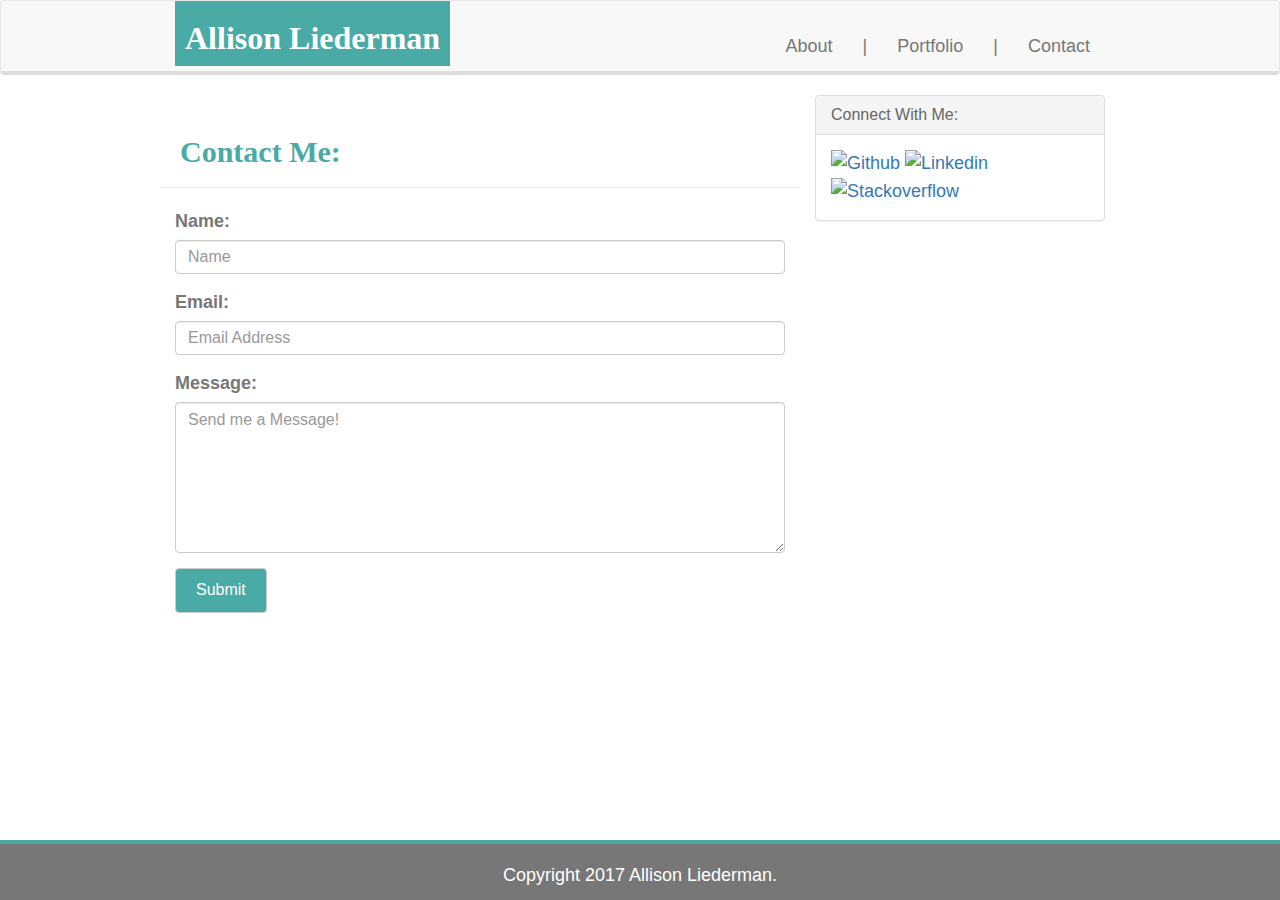
==== contact.html @ 306e308c "Fixed broken links" ====
<!DOCTYPE html>
<html lang="en-us">

<head>
    <meta charset="utf-8">
    <meta http-equiv="X-UA-Compatible" content="IE=edge">
    <meta name="viewport" content="width=device-width, initial-scale=1">
    <link rel="stylesheet" href="assets/css/reset.css">
    <title>Allison Liederman's Bio</title>
    <!-- Latest compiled and minified CSS -->
    <link rel="stylesheet" href="https://maxcdn.bootstrapcdn.com/bootstrap/3.3.7/css/bootstrap.min.css" integrity="sha384-BVYiiSIFeK1dGmJRAkycuHAHRg32OmUcww7on3RYdg4Va+PmSTsz/K68vbdEjh4u" crossorigin="anonymous">

    <link rel="stylesheet" href="assets/css/style.css">

</head>

<body>
    <nav class="navbar navbar-default">
        <div class="container">
            <!-- Brand and toggle get grouped for better mobile display -->
            <div class="navbar-header">
                <button type="button" class="navbar-toggle collapsed" data-toggle="collapse" data-target="#bs-example-navbar-collapse-1" aria-expanded="false">
        <span class="sr-only">Toggle navigation</span>
        <span class="icon-bar"></span>
        <span class="icon-bar"></span>
        <span class="icon-bar"></span>
      </button>
                <h1>Allison Liederman</h1>
            </div>

            <!-- Collect the nav links, forms, and other content for toggling -->
            <div class="collapse navbar-collapse" id="bs-example-navbar-collapse-1">
                <ul class="nav navbar-nav navbar-right">
                    <li><a href="index.html">About</a></li>
                    <li><a href="#">|</a></li>
                    <li><a href="portfolio.html">Portfolio</a></li>
                    <li><a href="#">|</a></li>
                    <li><a href="contact.html">Contact</a></li>
                </ul>
            </div>
            <!-- /.navbar-collapse -->
        </div>
        <!-- /.container-fluid -->
    </nav>

    <div class="container">
        <div class="row">
            <div class="col-md-8">
                <div class="row">
                    <div class="page-header">
                        <h2>Contact Me:</h2>
                    </div>
                </div>
                <div class="row">
                    <div class="col-md-12">
                        <form>
                            <div class="form-group">
                                <label for="exampleInputName1">Name:</label>
                                <input type="text" class="form-control" id="exampleInputName1" placeholder="Name">
                            </div>
                            <div class="form-group">
                                <label for="exampleInputEmail1">Email:</label>
                                <input type="text" class="form-control" id="exampleInputEmail1" placeholder="Email Address">
                            </div>
                            <div class="form-group">
                                <label>Message:</label>
                                <textarea class="form-control" rows="6" placeholder="Send me a Message!"></textarea>
                            </div>
                            <button type="submit" class="btn btn-default">Submit</button>
                        </form>

                    </div>
                </div>
            </div>
            <div class="col-md-4">
                <div class="panel panel-default">
                    <div class="panel-heading">
                        <h3 class="panel-title">Connect With Me:</h3>
                    </div>
                    <div class="panel-body">
                        <a href="https://www.github.com/NosillaMarie">
                        <img alt="Github" id="github" src="assets/images/1496293614_github.svg">
                        </a>                        
                        <a href="https://www.linkedin.com/in/allison-liederman-0b66a660/">
                        <img id="linkedin" src="assets/images/1496293590_square-linkedin.svg" alt="Linkedin">
                        </a>
                        <a href="https://stackoverflow.com/users/7989129/nosilla">
                        <img id="stackoverflow" src="assets/images/1496293664_stackoverflow.svg" alt="Stackoverflow">
                        </a>
                    </div>
                </div>
            </div>
        </div>
    </div>
    <footer class="footer">
        <div class="container">
            <p class="text-muted">Copyright 2017 Allison Liederman.</p>
        </div>
    </footer>
</body>
</html>
---- assets/css/style.css ----
* {
    font-family: Helvetica;
}

html {
    position: relative;
    min-height: 100%;
}

body {
    font-size: 18px;
    line-height: 1.5;
    background-image: url("../../assets/images/light_grey_@2X.jpg");
    color: #777777;
    margin-bottom: 60px;
}


/*Navbar Styling*/

.navbar-right {
    padding-top: 20px;
}

.navbar {
    border-bottom: 4px solid #dddddd;
}

.navbar-header {
    background: #4aaaa5;
    padding-left: 10px;
    padding-right: 10px;
    animation-name: example;
    animation-duration: 4s;
}

.navbar-default .navbar-brand {
    background: #4aaaa5;
    color: white;
    font-family: 'Georgia', Times, Times New Roman, serif;
    font-size: 35px;
    font-weight: 700;
    height: 80px;
    padding-top: 40px;
}

.navbar-default .navbar-nav>li>a:hover {
    color: #4aaaa5;
}

h1 {
    font-family: 'Georgia', Times, Times New Roman, serif;
    font-weight: 700;
    color: white;
    padding: 0;
    font-size: 32px;
}


/*End Navbar Styling*/


/*Body Content styling*/

h2 {
    font-family: 'Georgia', Times, Times New Roman, serif;
    font-weight: 700;
    color: #4aaaa5;
    padding-left: 20px;
}

div.col-md-8 {
    background: #ffffff;
    margin-bottom: 30px;
}


/*center image on resize*/

img {
    margin-left: auto;
    margin-right: auto;
}


/*Connect With me panel styling*/

.panel-title {
    color: #666666;
}

.col-md-4 {
    margin-bottom: 30px;
}

#github {
    clear: both;
    width: 50px;
    height: 50px;
}

#linkedin {
    width: 50px;
    height: 50px;
}

#stackoverflow {
    width: 50px;
    height: 50px;
}


/*End Body Content styling*/


/*Styling for contact page*/

.btn-default {
    background: #4aaaa5;
    padding: 10px 20px 10px 20px;
    color: white;
    font-size: 16px;
    margin-bottom: 20px;
}

input::placeholder {
    font-size: 16px;
}

.form-control {
    font-size: 16px;
}


/*End Styling for contact page*/


/*Sticky Footer*/

.footer {
    position: absolute;
    bottom: 0;
    width: 100%;
    height: 60px;
    background: #777777;
    border-top: 4px solid #4aaaa5;
    animation-name: example;
    animation-duration: 4s;
}

.container {
    width: auto;
    max-width: 960px;
    padding: 0 15px;
}

.text-muted {
    color: white;
    text-align: center;
    padding-top: 18px;
}


/*End Sticky Footer*/

@keyframes example {
    from {
        background-color: #4aaaa5;
    }
    to {
        background-color: #bf5b94;
    }
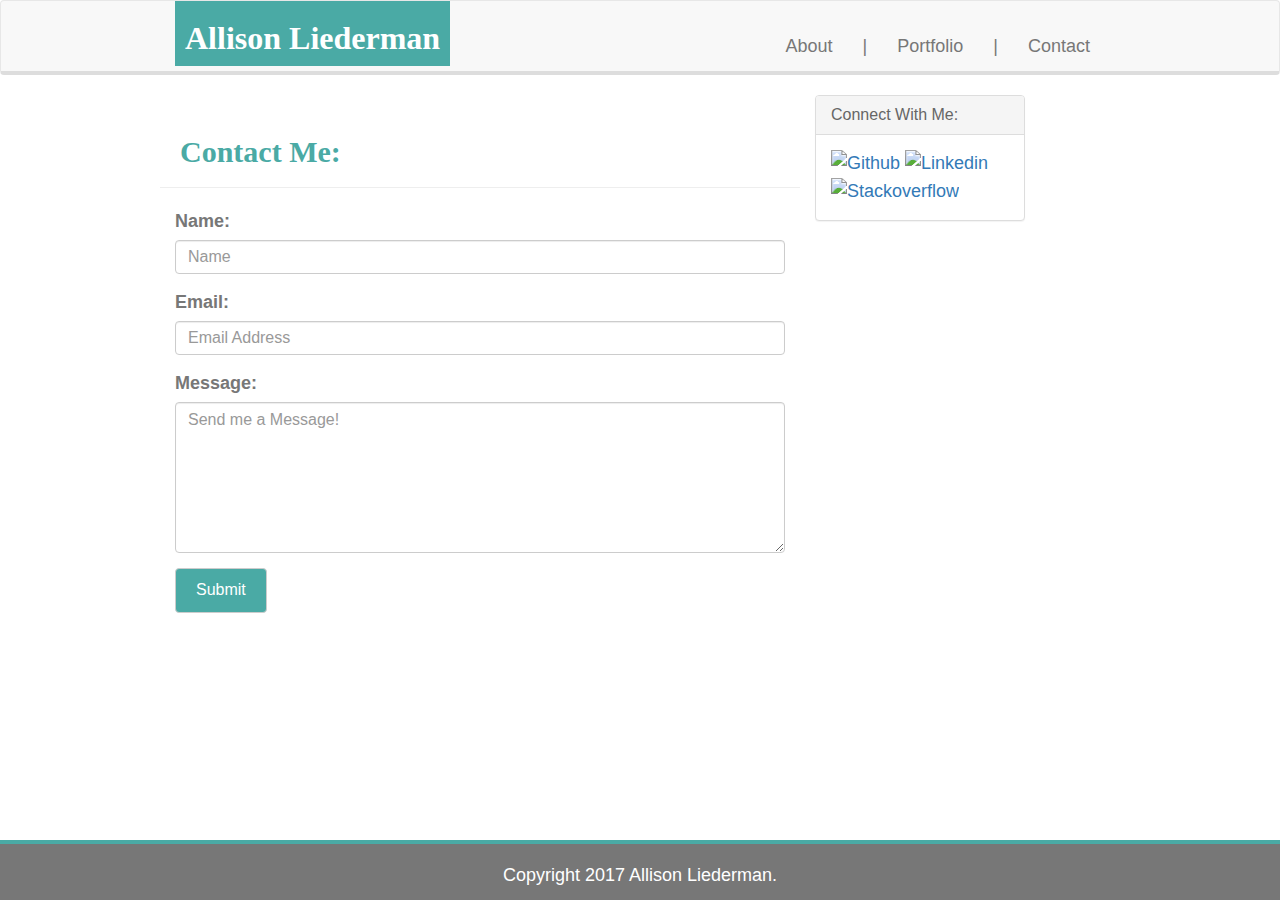
==== commit 68366335: "fix panel sizing" ====
--- a/contact.html
+++ b/contact.html
@@ -72,7 +72,7 @@
                     </div>
                 </div>
             </div>
-            <div class="col-md-4">
+            <div class="col-md-3">
                 <div class="panel panel-default">
                     <div class="panel-heading">
                         <h3 class="panel-title">Connect With Me:</h3>
